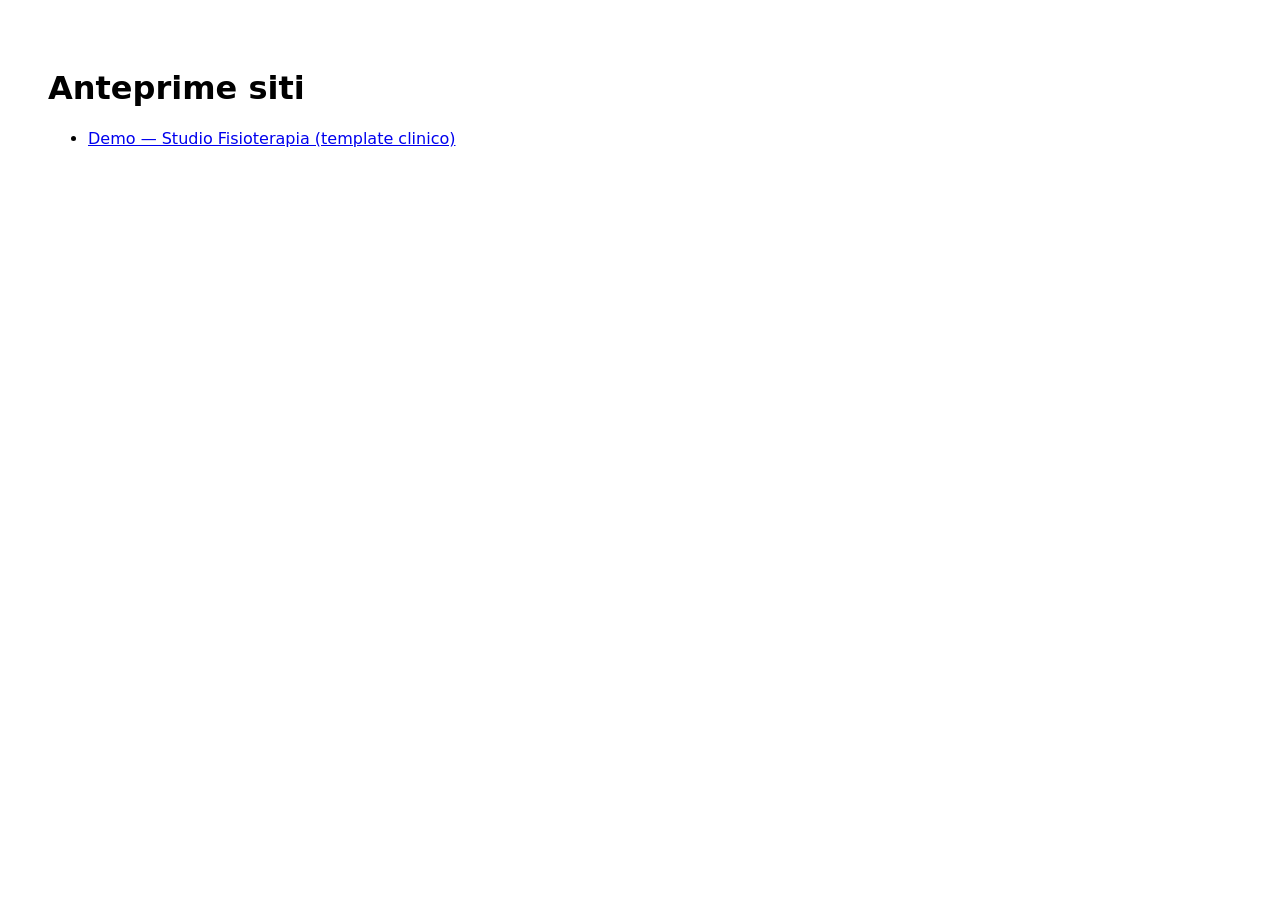
==== index.html @ f870a88f "Prima pubblicazione: demo template fisioterapia" ====
<!DOCTYPE html><html lang="it"><head><meta charset="utf-8"><title>Anteprime</title></head>
<body style="font-family:system-ui;padding:40px"><h1>Anteprime siti</h1>
<ul><li><a href="demo/">Demo — Studio Fisioterapia (template clinico)</a></li></ul></body></html>
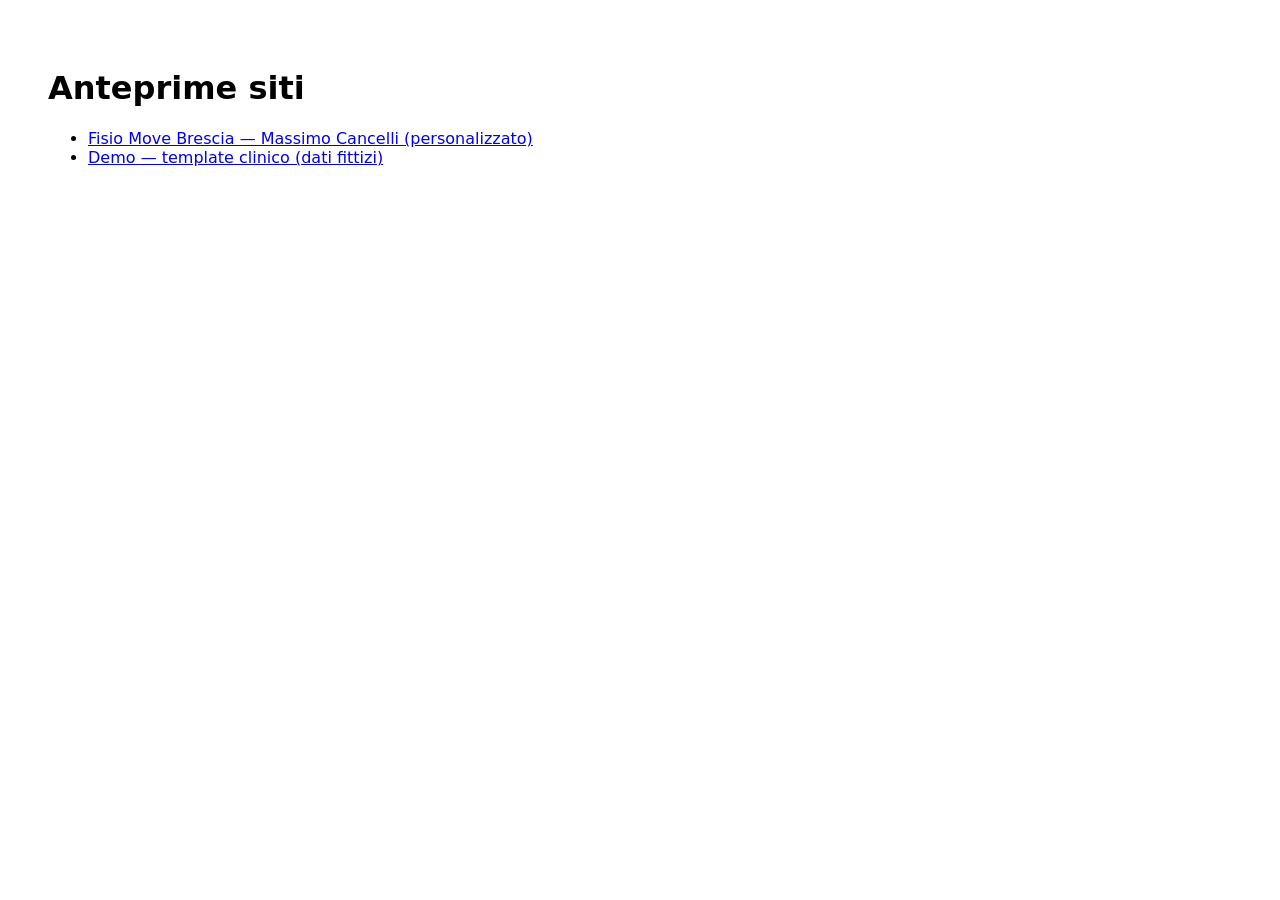
==== commit 6ccba9cf: "Aggiunge anteprima personalizzata Fisio Move Brescia" ====
--- a/index.html
+++ b/index.html
@@ -1,3 +1,6 @@
 <!DOCTYPE html><html lang="it"><head><meta charset="utf-8"><title>Anteprime</title></head>
 <body style="font-family:system-ui;padding:40px"><h1>Anteprime siti</h1>
-<ul><li><a href="demo/">Demo — Studio Fisioterapia (template clinico)</a></li></ul></body></html>
+<ul>
+<li><a href="fisio-move-brescia/">Fisio Move Brescia — Massimo Cancelli (personalizzato)</a></li>
+<li><a href="demo/">Demo — template clinico (dati fittizi)</a></li>
+</ul></body></html>
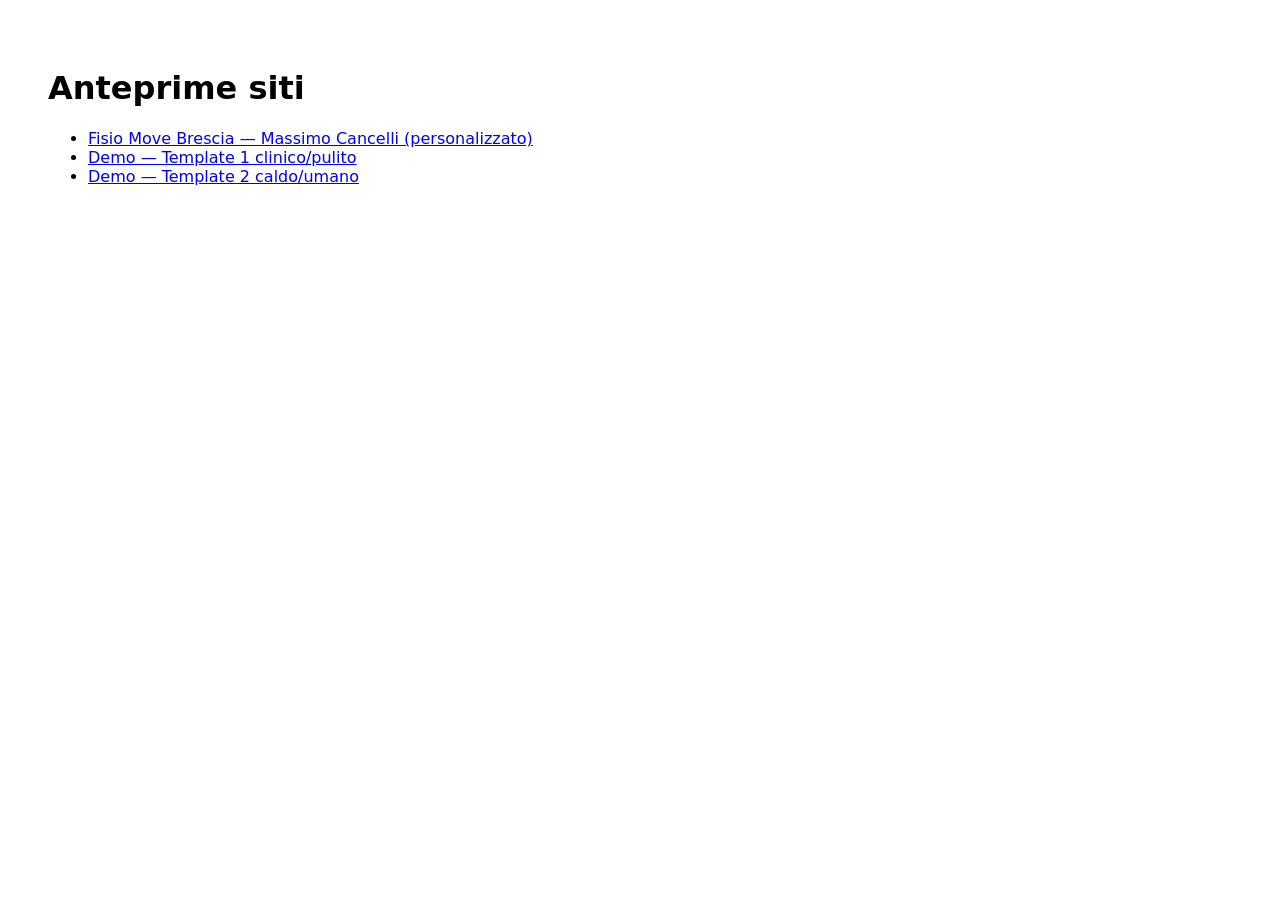
==== commit ee1de26e: "Aggiunge Template 2 (caldo/umano) come demo" ====
--- a/index.html
+++ b/index.html
@@ -2,5 +2,6 @@
 <body style="font-family:system-ui;padding:40px"><h1>Anteprime siti</h1>
 <ul>
 <li><a href="fisio-move-brescia/">Fisio Move Brescia — Massimo Cancelli (personalizzato)</a></li>
-<li><a href="demo/">Demo — template clinico (dati fittizi)</a></li>
+<li><a href="demo/">Demo — Template 1 clinico/pulito</a></li>
+<li><a href="demo-caldo/">Demo — Template 2 caldo/umano</a></li>
 </ul></body></html>
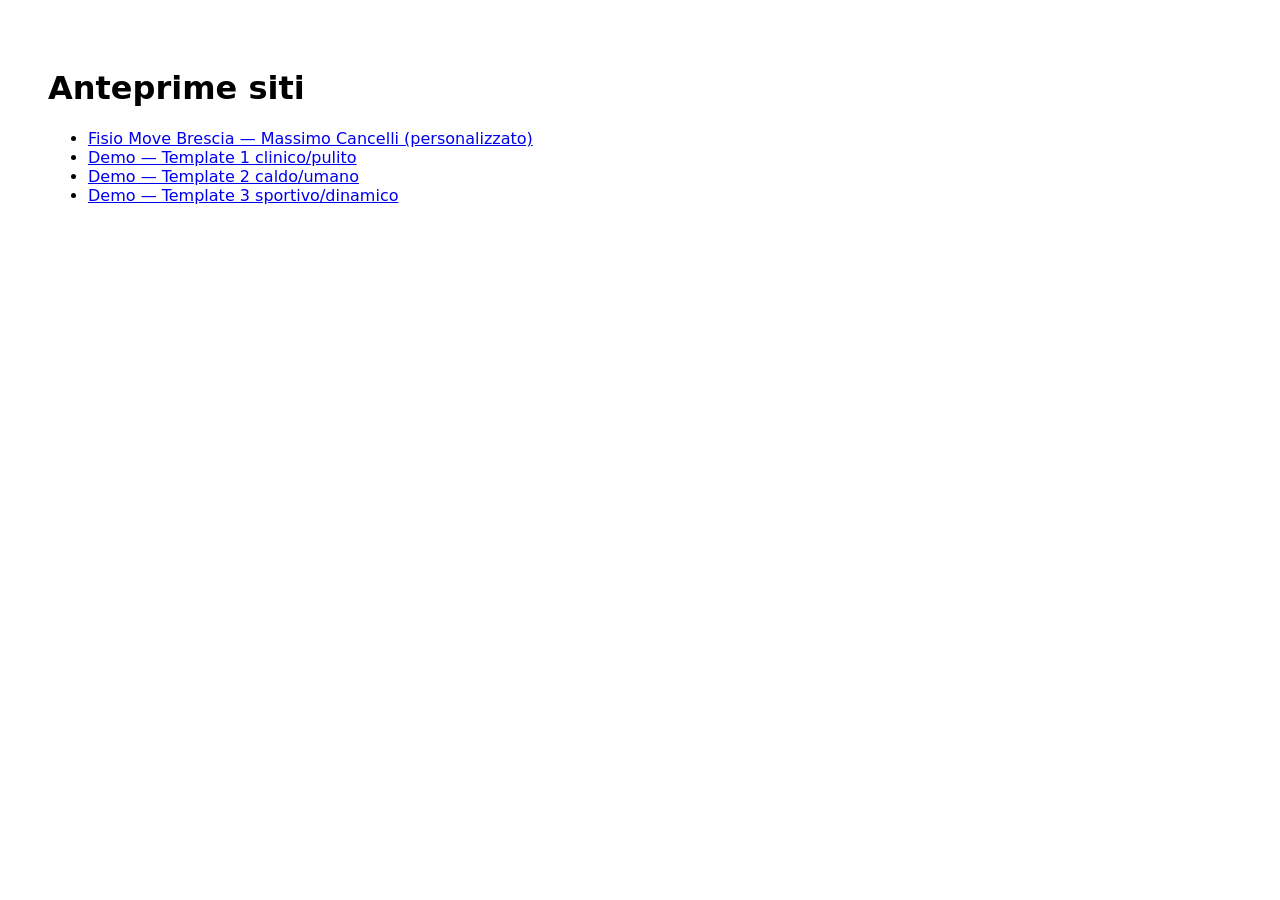
==== commit 5c8a3212: "Aggiunge Template 3 (sportivo/dinamico) come demo" ====
--- a/index.html
+++ b/index.html
@@ -4,4 +4,5 @@
 <li><a href="fisio-move-brescia/">Fisio Move Brescia — Massimo Cancelli (personalizzato)</a></li>
 <li><a href="demo/">Demo — Template 1 clinico/pulito</a></li>
 <li><a href="demo-caldo/">Demo — Template 2 caldo/umano</a></li>
+<li><a href="demo-sportivo/">Demo — Template 3 sportivo/dinamico</a></li>
 </ul></body></html>
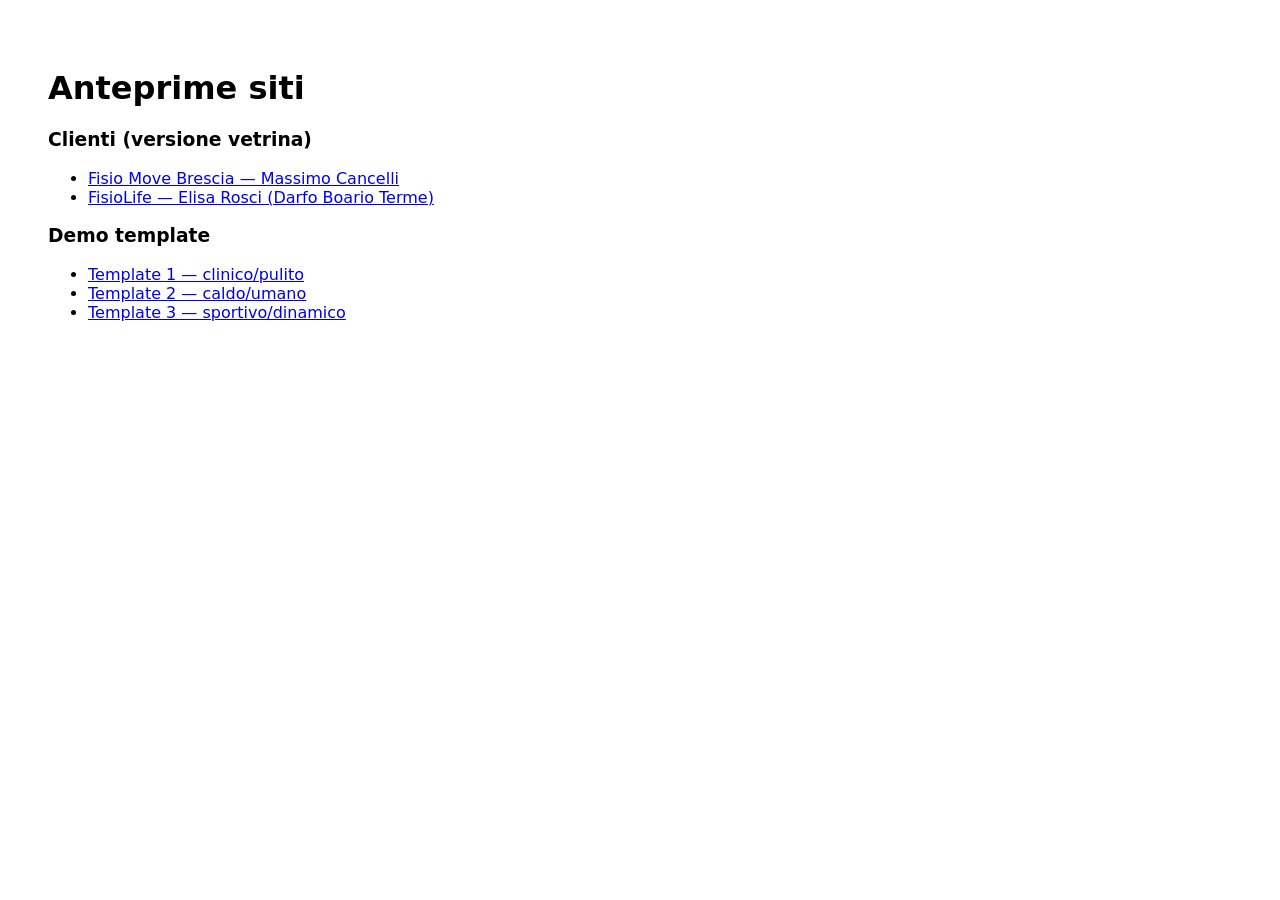
==== commit dfd57e04: "FisioLife (vetrina) + Fisio Move alleggerito vetrina" ====
--- a/index.html
+++ b/index.html
@@ -1,8 +1,13 @@
 <!DOCTYPE html><html lang="it"><head><meta charset="utf-8"><title>Anteprime</title></head>
 <body style="font-family:system-ui;padding:40px"><h1>Anteprime siti</h1>
+<h3>Clienti (versione vetrina)</h3>
 <ul>
-<li><a href="fisio-move-brescia/">Fisio Move Brescia — Massimo Cancelli (personalizzato)</a></li>
-<li><a href="demo/">Demo — Template 1 clinico/pulito</a></li>
-<li><a href="demo-caldo/">Demo — Template 2 caldo/umano</a></li>
-<li><a href="demo-sportivo/">Demo — Template 3 sportivo/dinamico</a></li>
+<li><a href="fisio-move-brescia/">Fisio Move Brescia — Massimo Cancelli</a></li>
+<li><a href="fisiolife-darfo/">FisioLife — Elisa Rosci (Darfo Boario Terme)</a></li>
+</ul>
+<h3>Demo template</h3>
+<ul>
+<li><a href="demo/">Template 1 — clinico/pulito</a></li>
+<li><a href="demo-caldo/">Template 2 — caldo/umano</a></li>
+<li><a href="demo-sportivo/">Template 3 — sportivo/dinamico</a></li>
 </ul></body></html>
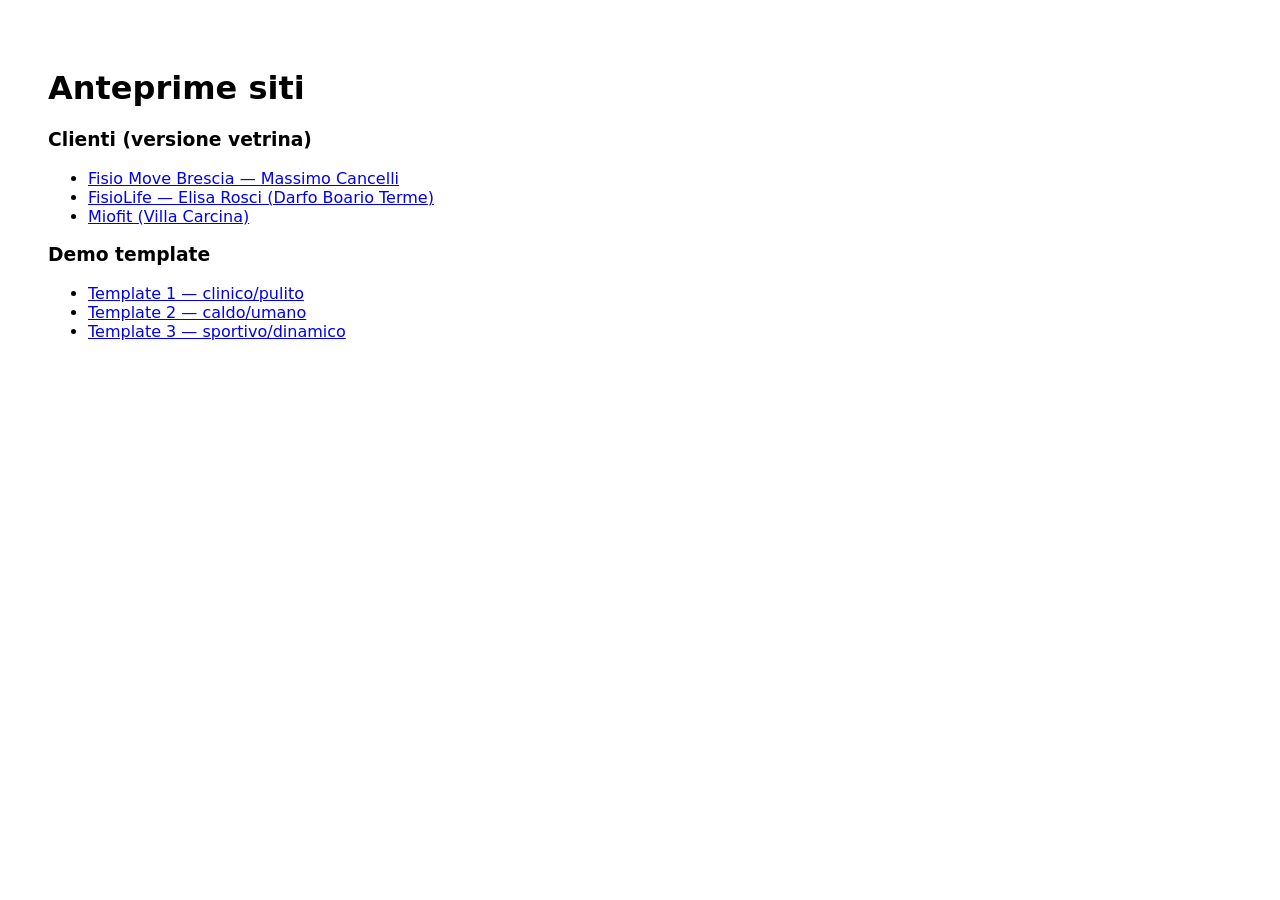
==== commit d4418b6b: "Aggiunta anteprima personalizzata per studio Miofit a Villa Carcina" ====
--- a/index.html
+++ b/index.html
@@ -4,6 +4,7 @@
 <ul>
 <li><a href="fisio-move-brescia/">Fisio Move Brescia — Massimo Cancelli</a></li>
 <li><a href="fisiolife-darfo/">FisioLife — Elisa Rosci (Darfo Boario Terme)</a></li>
+<li><a href="miofit/">Miofit (Villa Carcina)</a></li>
 </ul>
 <h3>Demo template</h3>
 <ul>
